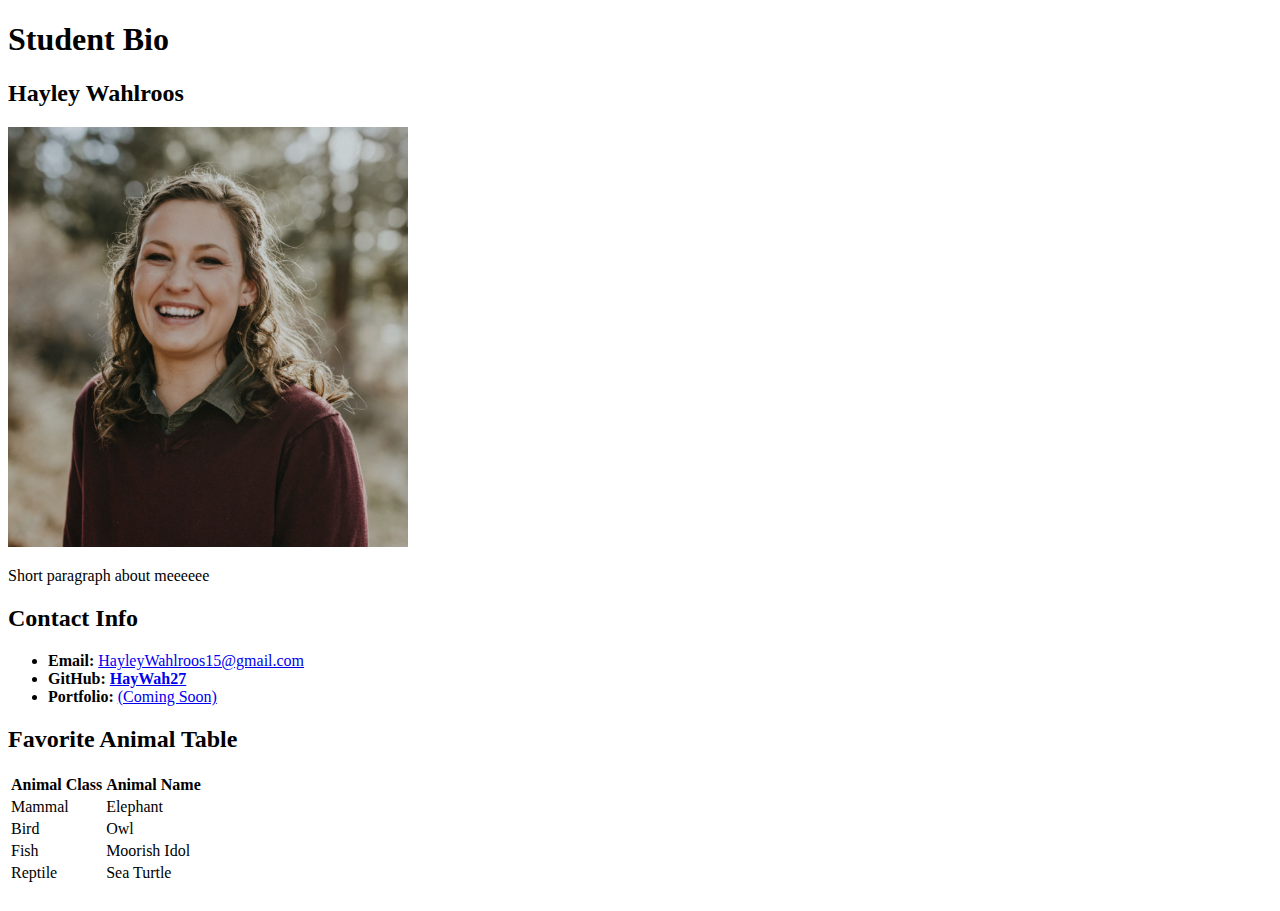
==== index.html @ a02e523b "changing name of html file to index" ====
<!DOCTYPE html>
<html lang="en">

<head>
    <!--main setup-->
    <meta charset="UTF-8">
    <meta name="viewport" content="width=device-width, initial-scale=1.0">
    <!--title on browser tab-->
    <title>About Me</title>
    <!--link to css file-->
    <link rel ="stylesheet" href= "./Assets/Basic-HTML-Bio.css"> 

    <style>

    </style>
    
</head> 

<body class="container">
    <!--main title on page-->
    <h1 id='student_bio'>Student Bio</h1>
    <!--sub title on page-->
    <h2>Hayley Wahlroos</h2>
    <!--image of hayley-->
    <img id="bio-image" src="./square.png" alt="laughing headshot" width="400">
    <!--paragraph section about hayley-->
    <p id="main-bio"> Short paragraph about meeeeee
    
    </p>
    <!--contact section title-->
    <!--can add style attributes but it is nots clean-->
    <h2 id="contact-info">Contact Info</h2>
    <!--list with bullet points-->
    <ul>
        <!--bold email link to with new email window-->
        <li><Strong>Email: </Strong><a href="mailto:hayleywahlroos15@gmail.com" target="_blank"> HayleyWahlroos15@gmail.com</a>
        </li>
        <!--bold github link opening in new tab-->
        <li><Strong>GitHub: </Strong><a href="https://github.com/haywah27" target="_blank"><b>HayWah27</b></a>
        </li>
        <!--bold link (not live yet)-->
        <li><Strong>Portfolio: </Strong><a href="#"> (Coming Soon)</a>
        </li>
    </ul>


    <h2>Favorite Animal Table</h2>
    <table>
        <tr>
        <th>Animal Class</th>
        <th>Animal Name</th>
        </tr>
        <tr>
        <td>Mammal</td>
        <td>Elephant</td>
        </tr>
        <tr>
        <td>Bird</td>
        <td>Owl</td>
        </tr>
        <tr>
        <td>Fish</td>
        <td>Moorish Idol</td>
        </tr>
        <tr>
        <td>Reptile</td>
        <td>Sea Turtle</td>
        </tr>
    
    </table>
   
    <br />
    
</body>
</html>
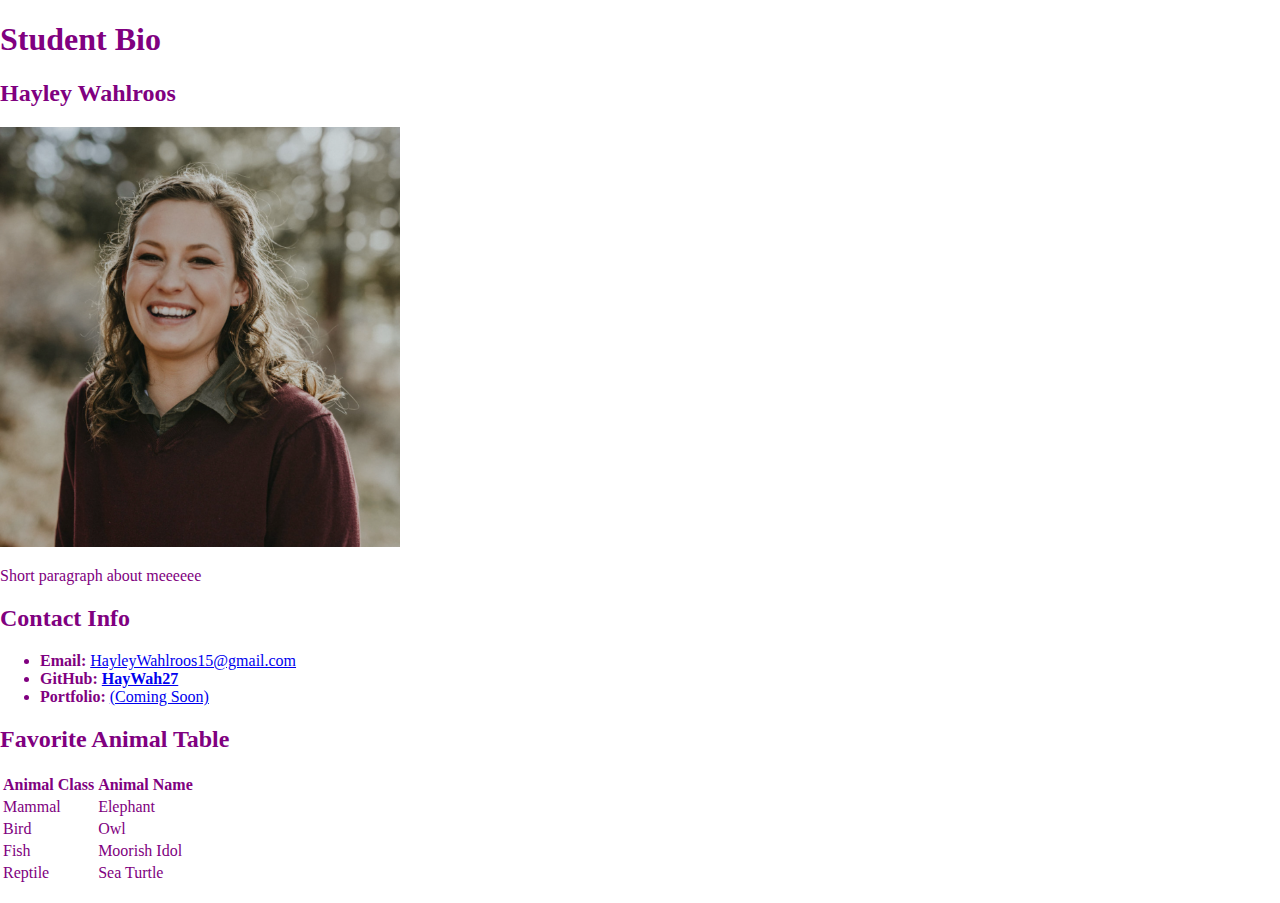
==== commit 0a3b1a3c: "changing path of css file" ====
--- a/index.html
+++ b/index.html
@@ -8,7 +8,7 @@
     <!--title on browser tab-->
     <title>About Me</title>
     <!--link to css file-->
-    <link rel ="stylesheet" href= "./Assets/Basic-HTML-Bio.css"> 
+    <link rel ="stylesheet" href= "./Basic-HTML-Bio.css"> 
 
     <style>
 
--- a/Basic-HTML-Bio.css
+++ b/Basic-HTML-Bio.css
@@ -0,0 +1,24 @@
+.container {
+    color: purple;
+}
+
+#main-bio {
+
+
+}
+
+#contact-info {
+
+}
+
+#bio-image {
+
+}
+
+
+body {
+    margin: 0;
+    padding: 0;
+    font-family: "Georgia",Times New Roman,Times,serif;
+    color:#333333;
+}
